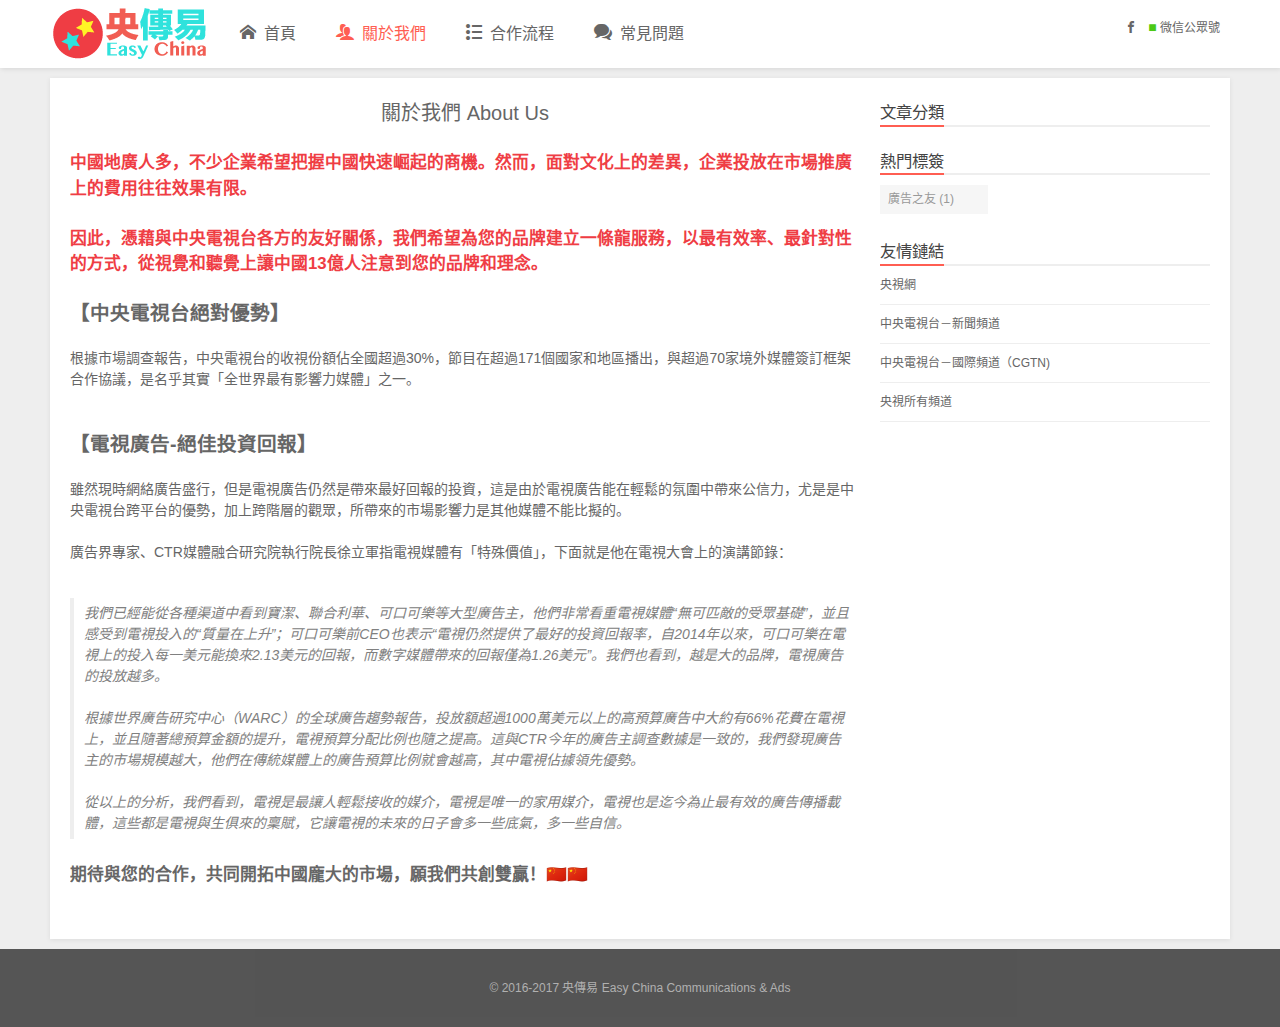
==== about/index.html @ 557cab31 "Add files via upload" ====
<!doctype html>
<html lang="zh-CN">
<head>
    
    <link rel="shortcut icon" type="image/x-icon" href="/img/favicon.ico" />
    

    

    <meta charset="UTF-8" >
    <meta http-equiv="X-UA-Compatible" content="IE=11,IE=10,IE=9,IE=8" >
    <meta name="baidu-site-verification" content="dIcXMeY8Ya" />
    


    <title>關於我們 About Us | 央傳易 Easy China Communications &amp; Ads</title>
    <meta name="viewport" content="width=device-width, initial-scale=1, maximum-scale=1, user-scalable=0" >
    <meta name="keywords" content="CCTV, 廣告, Advertisement, China, News Writing" >
    <meta name="description" content="中國央視的絕對優勢，在全國13億觀眾前綻放您的品牌！Show Your Brand In Front Of China's 1.3 Billion Audience!" >

    
    <link rel="alternative" href="/atom.xml" title="央傳易 Easy China Communications &amp; Ads" type="application/atom+xml" >
    
    
    <link rel="stylesheet" href="/css/style.css">
    <!--[if lt IE 9]>
    <script src="/js/html5.js"></script>
    <![endif]-->
    <!-- 
 -->
</head>

<body class="home">
    <!--[if lt IE 9]>
    <div class="browsehappy">
        當前網頁 <strong>不支持</strong>
        你正在使用的瀏覽器。為了正常的訪問，請 <a href="http://browsehappy.com/">升級您的瀏覽器。</a>.
    </div>
    <![endif]-->

    <!-- 博客頭部 -->
    <header class="header">
    <section class="container header-main">
        <div class="logo">
            <a href="/">
                <div class="cover">
                <img src="/img/website-logo.png"  alt="央傳易 Easy China Communications & Ads">
                    <span class="name">央傳易</span>
                    <span class="name">Easy China</span>
                    <span class="name">央傳易 Easy China Communications &amp; Ads</span>
                    <span class="description">光速跨屏 聞名全國 Be Known Across China in Seconds</span>
                </div>
            </a>
        </div>
        <div class="dropnav icon-paragraph-justify" id="JELON__btnDropNav"></div>
        <ul class="menu hidden" id="JELON__menu">
            
            <li rel="/about/index.html" class="item ">
                <a href="/" title="首頁" class="icon-home">&nbsp;首頁</a>
            </li>
            
            <li rel="/about/index.html" class="item current">
                <a href="/about/" title="關於我們" class="icon-users">&nbsp;關於我們</a>
            </li>
            
            <li rel="/about/index.html" class="item ">
                <a href="/workflow/" title="合作流程" class="icon-list2">&nbsp;合作流程</a>
            </li>
            
            <li rel="/about/index.html" class="item ">
                <a href="/questions/" title="常見問題" class="icon-comment">&nbsp;常見問題</a>
            </li>
            
        </ul>
        <div class="profile clearfix">
            <div class="feeds fl">
                
                
                <p class="links">
                    
                </p>
                <p class="sns">
                    
                        <a href="https://www.facebook.com/" class="facebook icon-facebook" target="_blank"> </a>
                    
                    
                    <a href="javascript: void(0);" class="wechat">
                        <b>■</b>
                        微信公眾號
                        <span class="popover">
                             <img src="/img/wechat_mp.jpg" width="120" height="120" alt="微信公眾號"> 
                            <i class="arrow"></i>
                        </span>
                    </a>
                </p>
                
            </div>
           <!-- <div class="avatar fr">
                <img src="/img/jelon.jpg" alt="avatar" title="Jelon" >
            </div> -->
        </div>
    </section>
</header>


    <!-- 博客正文 -->
    <div class="container body clearfix">
        <section class="content">
            <div class="content-main widget">
                <!-- 独立页面 -->
<article class="post article">
    <header class="text-center">
        <h4 class="post-title"><a href="javascript: void(0);">關於我們 About Us</a></h4>
    </header>
    <div class="post-content">
        
            <!-- 自定义关于页 -->

<p>

<h4><font color="#ef3d44">中國地廣人多，不少企業希望把握中國快速崛起的商機。然而，面對文化上的差異，企業投放在市場推廣上的費用往往效果有限。<br><br>

因此，憑藉與中央電視台各方的友好關係，我們希望為您的品牌建立一條龍服務，以最有效率、最針對性的方式，從視覺和聽覺上讓中國13億人注意到您的品牌和理念。</font></h4>

<h3>【中央電視台絕對優勢】</h3>
根據市場調查報告，中央電視台的收視份額佔全國超過30%，節目在超過171個國家和地區播出，與超過70家境外媒體簽訂框架合作協議，是名乎其實「全世界最有影響力媒體」之一。<br><br>

<h3>【電視廣告-絕佳投資回報】</h3>
雖然現時網絡廣告盛行，但是電視廣告仍然是帶來最好回報的投資，這是由於電視廣告能在輕鬆的氛圍中帶來公信力，尤是是中央電視台跨平台的優勢，加上跨階層的觀眾，所帶來的市場影響力是其他媒體不能比擬的。<br><br>

廣告界專家、CTR媒體融合研究院執行院長徐立軍指電視媒體有「特殊價值」，下面就是他在電視大會上的演講節錄：<br><br>

<blockquote>
<font color="grey"><i>
我們已經能從各種渠道中看到寶潔、聯合利華、可口可樂等大型廣告主，他們非常看重電視媒體“無可匹敵的受眾基礎”，並且感受到電視投入的“質量在上升”；可口可樂前CEO也表示“電視仍然提供了最好的投資回報率，自2014年以來，可口可樂在電視上的投入每一美元能換來2.13美元的回報，而數字媒體帶來的回報僅為1.26美元”。我們也看到，越是大的品牌，電視廣告的投放越多。<br><br>

根據世界廣告研究中心（WARC）的全球廣告趨勢報告，投放額超過1000萬美元以上的高預算廣告中大約有66%花費在電視上，並且隨著總預算金額的提升，電視預算分配比例也隨之提高。這與CTR今年的廣告主調查數據是一致的，我們發現廣告主的市場規模越大，他們在傳統媒體上的廣告預算比例就會越高，其中電視佔據領先優勢。<br><br>

從以上的分析，我們看到，電視是最讓人輕鬆接收的媒介，電視是唯一的家用媒介，電視也是迄今為止最有效的廣告傳播載體，這些都是電視與生俱來的稟賦，它讓電視的未來的日子會多一些底氣，多一些自信。<br></i>
</font>
</blockquote>

<h4>期待與您的合作，共同開拓中國龐大的市場，願我們共創雙贏！🇨🇳🇨🇳</h4>
</p>


<!--
<p style="color: #444;">
    <span class="icon-cogs"></span>
    Github账号
</p>

<ul style="list-style-type: none;">
    <li>
        <span class="icon-github"></span>
        <a href="https://github.com/jangdelong" target="_blank">我的Github</a>
    </li>
</ul>
-->
        
    </div>
</article>
            </div>

        </section>
        <!-- 侧栏部分 -->
<aside class="sidebar">
    <section class="widget">
        <h3 class="widget-hd"><strong>文章分類</strong></h3>
        <!-- 文章分类 -->
<ul class="widget-bd">
    
</ul>
    </section>

    
    <section class="widget">
        <h3 class="widget-hd"><strong>熱門標簽</strong></h3>
        <!-- 文章标签 -->
<div class="widget-bd tag-wrap">
  
    <a class="tag-item" href="/tags/廣告之友/" title="廣告之友">廣告之友 (1)</a>
  
</div>
    </section>
    

    

    
    <!-- 友情链接 -->
    <section class="widget">
        <h3 class="widget-hd"><strong>友情鏈結</strong></h3>
        <!-- 文章分类 -->
<ul class="widget-bd">
    
        <li>
            <a href="http://www.cctv.com/" target="_blank" title="央視網">央視網</a>
        </li>
    
        <li>
            <a href="http://news.cctv.com/" target="_blank" title="中央電視台－新聞頻道">中央電視台－新聞頻道</a>
        </li>
    
        <li>
            <a href="https://www.cgtn.com/" target="_blank" title="中央電視台－國際頻道 (CGTN)">中央電視台－國際頻道（CGTN)</a>
        </li>
    
        <li>
            <a href="http://cctv.cntv.cn/cctv1/" target="_blank" title="央視所有頻道">央視所有頻道</a>
        </li>
    
</ul>
    </section>
    
</aside>
<!-- / 侧栏部分 -->
    </div>

    <!-- 博客底部 -->
    <footer class="footer">
    &copy;
    
        2016-2017
    

    <a href="/">央傳易 Easy China Communications & Ads</a>
</footer>
<div class="back-to-top" id="JELON__backToTop" title="返回顶部">返回頂部</div>

    <!--博客js脚本 -->
    <!-- 这里放网站js脚本 -->
<script src="/js/main.js"></script>
</body>
</html>
---- css/style.css ----
@charset "UTF-8";
.post .post-content h1 {
  font-size: 2em;
}
.post .post-content h2 {
  font-size: 1.6em;
}
.post .post-content h3 {
  font-size: 1.4em;
}
.post .post-content h4 {
  font-size: 1.2em;
}
.post .post-content h5 {
  font-size: 1em;
}
.post .post-content h6 {
  font-size: 1em;
  color: #999;
}
.post .post-content hr {
  border: 1px dashed #ddd;
}
.post .post-content strong {
  font-weight: bold;
}
.post .post-content em,
.post .post-content cite {
  font-style: italic;
}
.post .post-content sup,
.post .post-content sub {
  font-size: 0.75em;
  line-height: 0;
  position: relative;
  vertical-align: baseline;
}
.post .post-content sup {
  top: -0.5em;
}
.post .post-content sub {
  bottom: -0.2em;
}
.post .post-content small {
  font-size: 0.85em;
}
.post .post-content acronym,
.post .post-content abbr {
  border-bottom: 1px dotted;
}
.post .post-content ul,
.post .post-content ol,
.post .post-content dl {
  margin: 0 20px;
  padding: 0;
  line-height: line-height;
}
.post .post-content ul ul,
.post .post-content ol ul,
.post .post-content ul ol,
.post .post-content ol ol {
  margin-top: 0;
  margin-bottom: 0;
}
.post .post-content ul {
  list-style: disc;
}
.post .post-content ol {
  list-style: decimal;
}
.post .post-content dt {
  font-weight: bold;
}
.post .post-content table {
  display: table;
  font-size: 12px;
  background-color: transparent;
  border: 1px solid #ddd;
  -ms-box-sizing: border-box;
  -moz-box-sizing: border-box;
  -webkit-box-sizing: border-box;
  -o-box-sizing: border-box;
  box-sizing: border-box;
  word-wrap: break-word;
}
.post .post-content table th,
.post .post-content table td {
  border-bottom: solid 1px #ddd;
  border-right: solid 1px #ddd;
  padding: 5px 10px;
}
.post .post-content table thead tr {
  background-color: #f6f6f6;
}
.post .post-content blockquote {
  margin: 1em 0;
  padding: 5px 10px;
  color: #666;
  border-left: 2px solid #eee;
}
/*
 * 网站字体及icon
 * $CDN = hexo-config("CDN") || '//7xs305.com1.z0.glb.clouddn.com/'
 */
@font-face {
  font-family: "HomizioNova";
  src: url("./fonts/homizio-nova/light.ttf"), url("./fonts/homizio-nova/light.otf");
  font-weight: normal;
  font-style: normal;
}
@font-face {
  font-family: "HomizioNova";
  src: url("./fonts/homizio-nova/light_italic.ttf"), url("./fonts/homizio-nova/light_italic.otf");
  font-weight: normal;
  font-style: italic;
}
@font-face {
  font-family: "HomizioNova";
  src: url("./fonts/homizio-nova/regular.ttf"), url("./fonts/homizio-nova/regular.otf");
  font-weight: bold;
  font-style: normal;
}
@font-face {
  font-family: "HomizioNova";
  src: url("./fonts/homizio-nova/italic.ttf"), url("./fonts/homizio-nova/italic.otf");
  font-weight: bold;
  font-style: italic;
}
@font-face {
  font-family: 'icomoon';
  src: url("./fonts/icomoon/icomoon.eot?e2xg5y"), url("./fonts/icomoon/icomoon.eot?e2xg5y");
  src: url("./fonts/icomoon/icomoon.eot?#iefixe2xg5y") format('embedded-opentype'), url("./fonts/icomoon/icomoon.woff?e2xg5y") format('woff'), url("./fonts/icomoon/icomoon.ttf?e2xg5y") format('truetype'), url("./fonts/icomoon/icomoon.svg?e2xg5y#icomoon") format('svg'), url("./fonts/icomoon/icomoon.eot?#iefixe2xg5y") format('embedded-opentype'), url("./fonts/icomoon/icomoon.woff?e2xg5y") format('woff'), url("./fonts/icomoon/icomoon.ttf?e2xg5y") format('truetype'), url("./fonts/icomoon/icomoon.svg?e2xg5y#icomoon") format('svg');
  font-weight: normal;
  font-style: normal;
}
[class^="icon-"],
[class*=" icon-"] {
  font-family: 'icomoon';
  speak: none;
  font-style: normal;
  font-weight: normal;
  font-variant: normal;
  text-transform: none;
  line-height: 1;
  -webkit-font-smoothing: antialiased;
  -moz-osx-font-smoothing: grayscale;
}
.icon-home:before {
  content: "\e900";
}
.icon-office:before {
  content: "\e903";
}
.icon-newspaper:before {
  content: "\e904";
}
.icon-profile:before {
  content: "\e923";
}
.icon-files-empty:before {
  content: "\e925";
}
.icon-price-tags:before {
  content: "\e936";
}
.icon-envelop:before {
  content: "\e945";
}
.icon-bubble:before {
  content: "\e96b";
}
.icon-comment:before {
  content: "\e96d";
}
.icon-about:before {
  content: "\e976";
}
.icon-cogs:before {
  content: "\e995";
}
.icon-question:before {
  content: "\ea09";
}
.icon-paragraph-justify:before {
  content: "\ea7a";
}
.icon-lab:before {
  content: "\ea80";
}
.icon-github:before {
  content: "\eab1";
}
.icon-youtube:before {
  content: "\ea9d";
}
.icon-home:before {
  content: "\e900";
}
.icon-office:before {
  content: "\e903";
}
.icon-newspaper:before {
  content: "\e904";
}
.icon-bullhorn:before {
  content: "\e91a";
}
.icon-connection:before {
  content: "\e91b";
}
.icon-stack:before {
  content: "\e92e";
}
.icon-alarm:before {
  content: "\e950";
}
.icon-tv:before {
  content: "\e95b";
}
.icon-bubbles2:before {
  content: "\e96d";
}
.icon-users:before {
  content: "\e972";
}
.icon-user-check:before {
  content: "\e975";
}
.icon-user-tie:before {
  content: "\e976";
}
.icon-binoculars:before {
  content: "\e985";
}
.icon-stats-bars:before {
  content: "\e99c";
}
.icon-stats-bars2:before {
  content: "\e99d";
}
.icon-gift:before {
  content: "\e99f";
}
.icon-rocket:before {
  content: "\e9a5";
}
.icon-airplane:before {
  content: "\e9af";
}
.icon-clipboard:before {
  content: "\e9b8";
}
.icon-list-numbered:before {
  content: "\e9b9";
}
.icon-list:before {
  content: "\e9ba";
}
.icon-list2:before {
  content: "\e9bb";
}
.icon-happy:before {
  content: "\e9df";
}
.icon-arrow-up:before {
  content: "\ea32";
}
.icon-arrow-up-right:before {
  content: "\ea33";
}
.icon-arrow-right:before {
  content: "\ea34";
}
.icon-arrow-up2:before {
  content: "\ea3a";
}
.icon-new-tab:before {
  content: "\ea7e";
}
.icon-embed:before {
  content: "\ea7f";
}
.icon-embed2:before {
  content: "\ea80";
}
.icon-share2:before {
  content: "\ea82";
}
.icon-mail2:before {
  content: "\ea84";
}
.icon-mail4:before {
  content: "\ea86";
}
.icon-google:before {
  content: "\ea88";
}
.icon-google2:before {
  content: "\ea89";
}
.icon-google3:before {
  content: "\ea8a";
}
.icon-google-plus:before {
  content: "\ea8b";
}
.icon-google-plus2:before {
  content: "\ea8c";
}
.icon-google-plus3:before {
  content: "\ea8d";
}
.icon-facebook:before {
  content: "\ea90";
}
.icon-facebook2:before {
  content: "\ea91";
}
.icon-instagram:before {
  content: "\ea92";
}
.icon-whatsapp:before {
  content: "\ea93";
}
.icon-spotify:before {
  content: "\ea94";
}
.icon-twitter:before {
  content: "\ea96";
}
.icon-sina-weibo:before {
  content: "\ea9a";
}
.icon-rss:before {
  content: "\ea9b";
}
.icon-rss2:before {
  content: "\ea9c";
}
.icon-youtube:before {
  content: "\ea9d";
}
.icon-youtube2:before {
  content: "\ea9e";
}
.icon-vimeo:before {
  content: "\eaa0";
}
.icon-vimeo2:before {
  content: "\eaa1";
}
.icon-github:before {
  content: "\eab0";
}
.icon-wordpress:before {
  content: "\eab4";
}
.icon-tumblr2:before {
  content: "\eaba";
}
.icon-tux:before {
  content: "\eabd";
}
.icon-appleinc:before {
  content: "\eabe";
}
.icon-finder:before {
  content: "\eabf";
}
.icon-android:before {
  content: "\eac0";
}
.icon-windows:before {
  content: "\eac1";
}
.icon-windows8:before {
  content: "\eac2";
}
.icon-linkedin:before {
  content: "\eac9";
}
.icon-linkedin2:before {
  content: "\eaca";
}
.icon-html-five:before {
  content: "\eae4";
}
.icon-html-five2:before {
  content: "\eae5";
}
.icon-codepen:before {
  content: "\eae8";
}
.icon-svg:before {
  content: "\eae9";
}
html {
  font-family: sans-serif;
  -ms-text-size-adjust: 100%;
  -webkit-text-size-adjust: 100%;
}
body {
  margin: 0;
}
article,
aside,
details,
figcaption,
figure,
footer,
header,
hgroup,
main,
menu,
nav,
section,
summary {
  display: block;
}
audio,
canvas,
progress,
video {
  display: inline-block;
  vertical-align: baseline;
}
audio:not([controls]) {
  display: none;
  height: 0;
}
[hidden],
template {
  display: none;
}
a {
  background-color: transparent;
}
a:active,
a:hover {
  outline: 0;
}
abbr[title] {
  border-bottom: 1px dotted;
}
b,
strong {
  font-weight: bold;
}
dfn {
  font-style: italic;
}
h1 {
  font-size: 2em;
  margin: 0.67em 0;
}
mark {
  background: #ff0;
  color: #000;
}
small {
  font-size: 80%;
}
sub,
sup {
  font-size: 75%;
  line-height: 0;
  position: relative;
  vertical-align: baseline;
}
sup {
  top: -0.5em;
}
sub {
  bottom: -0.25em;
}
img {
  border: 0;
}
svg:not(:root) {
  overflow: hidden;
}
figure {
  margin: 1em 40px;
}
hr {
  -moz-box-sizing: content-box;
  -ms-box-sizing: content-box;
  -moz-box-sizing: content-box;
  -webkit-box-sizing: content-box;
  -o-box-sizing: content-box;
  box-sizing: content-box;
  height: 0;
}
pre {
  overflow: auto;
}
code,
kbd,
pre,
samp {
  font-family: monospace, monospace;
  font-size: 1em;
}
button,
input,
optgroup,
select,
textarea {
  color: inherit /* 1 */;
  font: inherit /* 2 */;
  margin: 0 /* 3 */;
}
button {
  overflow: visible;
}
button,
select {
  text-transform: none;
}
button,
html input[type="button"],
input[type="reset"],
input[type="submit"] {
  -webkit-appearance: button /* 2 */;
  cursor: pointer /* 3 */;
}
button[disabled],
html input[disabled] {
  cursor: default;
}
button::-moz-focus-inner,
input::-moz-focus-inner {
  border: 0;
  padding: 0;
}
input {
  line-height: normal;
}
input[type="checkbox"],
input[type="radio"] {
  -ms-box-sizing: border-box /* 1 */;
  -moz-box-sizing: border-box /* 1 */;
  -webkit-box-sizing: border-box /* 1 */;
  -o-box-sizing: border-box /* 1 */;
  box-sizing: border-box /* 1 */;
  padding: 0 /* 2 */;
}
input[type="number"]::-webkit-inner-spin-button,
input[type="number"]::-webkit-outer-spin-button {
  height: auto;
}
input[type="search"] {
  -webkit-appearance: textfield /* 1 */;
  -moz-box-sizing: content-box;
  -webkit-box-sizing: content-box /* 2 */;
  -ms-box-sizing: content-box;
  -moz-box-sizing: content-box;
  -webkit-box-sizing: content-box;
  -o-box-sizing: content-box;
  box-sizing: content-box;
}
input[type="search"]::-webkit-search-cancel-button,
input[type="search"]::-webkit-search-decoration {
  -webkit-appearance: none;
}
fieldset {
  border: 1px solid #c0c0c0;
  margin: 0 2px;
  padding: 0.35em 0.625em 0.75em;
}
legend {
  border: 0;
  padding: 0;
}
textarea {
  overflow: auto;
}
optgroup {
  font-weight: bold;
}
table {
  border-collapse: collapse;
  border-spacing: 0;
}
td,
th {
  padding: 0;
}
/*
 * Reset css
 */
::selection {
  color: #fff;
  background-color: #f99;
  opacity: 0.8;
}
::-webkit-scrollbar {
  width: 7px;
  height: 4px;
}
::-webkit-scrollbar-thumb {
  -ms-border-radius: 4px;
  -moz-border-radius: 4px;
  -webkit-border-radius: 4px;
  -o-border-radius: 4px;
  border-radius: 4px;
  background: rgba(0,0,0,0.15);
}
::-webkit-scrollbar-track {
  background: rgba(0,0,0,0.06);
}
body {
  font: 14px/1.5 "Microsoft Yahei", "微软雅黑", Arial, "宋体";
  color: #666;
  -webkit-overflow-scrolling: touch;
  -webkit-font-smoothing: antialiased;
  -webkit-text-size-adjust: 100%;
  -ms-text-size-adjust: 100%;
  text-rendering: optimizelegibility;
}
a {
  color: #666;
  text-decoration: none;
}
a:link,
a:visited,
a:active {
  color: #666;
}
a:hover {
  color: #ff5e52;
}
hr {
  border-top: 1px solid #eee;
}
.fl {
  float: left;
}
.fr {
  float: right;
}
.text-center {
  text-align: center;
}
.clearfix {
  zoom: 1;
}
.clearfix:after {
  display: block;
  width: 100%;
  height: 0;
  content: " ";
  clear: both;
}
/*
 * 全局样式
 */
.container {
  max-width: 1180px;
  _width: 1180px;
  background-color: #fff;
  margin: 0 auto 10px;
  text-align: left;
}
.home {
  background-color: #eee;
}
.btn {
  background-color: #ff5e52;
  border: 0;
  color: #fff;
  opacity: 0.8;
  -ms-box-sizing: border-box;
  -moz-box-sizing: border-box;
  -webkit-box-sizing: border-box;
  -o-box-sizing: border-box;
  box-sizing: border-box;
}
.btn:hover {
  opacity: 0.75;
}
.btn-ok {
  background-color: #ff5e52;
}
.btn-cancel {
  background-color: #51cc87;
}
.form-control {
  -ms-box-sizing: border-box;
  -moz-box-sizing: border-box;
  -webkit-box-sizing: border-box;
  -o-box-sizing: border-box;
  box-sizing: border-box;
}
.browsehappy {
  padding: 8px 0;
  background: #fbe3e4;
  color: #8a1f11;
  text-align: center;
}
.loading-mask {
  position: fixed;
  top: 0;
  right: 0;
  left: 0;
  bottom: 0;
  display: block;
  width: 100%;
  height: 100%;
  background-color: #fff;
  opacity: 0.8;
}
.loading-mask .loading-icon {
  position: relative;
  top: 50%;
  left: 50%;
  width: 50px;
  height: 50px;
  margin-top: -25px;
  margin-left: -25px;
}
/*
 * 头部样式
 */
.header {
  width: 100%;
  background-color: #fff;
  box-shadow: 1px 1px 5px rgba(0,0,0,0.1);
  margin-bottom: 10px;
}
.header .header-main {
  position: relative;
  height: 68px;
  margin-bottom: 0;
}
.header .logo {
  float: left;
  width: 160px;
}
.logo a {
  position: relative;
  display: block;
  height: 68px;
  line-height: 68px;
  color: #fff;
  background-color: #ff5e52;
  opacity: 0.85;
  text-align: center;
  overflow: hidden;
}
.logo a .cover {
  position: absolute;
  display: block;
  top: 0;
  left: 0;
  width: 100%;
  -ms-transition: top 0.5s;
  -moz-transition: top 0.5s;
  -webkit-transition: top 0.5s;
  -o-transition: top 0.5s;
  transition: top 0.5s;
}
.logo a .cover .name {
  display: block;
  height: 100%;
  font-size: 28px;
  font-family: "HomizioNova", "Microsoft Yahei";
  font-style: italic;
}
.logo a .cover .description {
  display: block;
  height: 100%;
  color: #fff;
  background-color: #51cc87;
  opacity: 0.85;
}
.logo a:hover .cover {
  top: -100%;
}
.header .menu {
  margin: 0;
  padding: 10px;
  float: left;
  list-style-type: none;
}
.menu .item {
  float: left;
  padding: 0 20px;
  height: 48px;
  line-height: 48px;
  font-size: 16px;
}
.menu .item a {
  color: #666;
}
.menu .item a:hover {
  color: #ff5e52;
}
.menu .current a {
  color: #ff5e52;
}
.header .profile {
  position: absolute;
  right: 0;
  top: 0;
  height: 68px;
}
.profile .avatar {
  width: 50px;
  height: 50px;
  margin: 8px 0;
  border: 1px solid #ddd;
  -ms-border-radius: 3px;
  -moz-border-radius: 3px;
  -webkit-border-radius: 3px;
  -o-border-radius: 3px;
  border-radius: 3px;
}
.profile .avatar > img {
  width: 46px;
  height: 46px;
  margin: 2px;
}
.profile .feeds {
  height: 68px;
  padding: 0 10px;
  color: #666;
  font-size: 12px;
  text-align: right;
}
.profile .feeds .links {
  margin: 5px 0 0;
  padding: 10px 0 3px;
}
.profile .feeds .sns {
  margin: 0 0 5px 0;
  padding: 2px 0 10px;
  line-height: 14px;
}
.profile .feeds .sns a {
  margin-left: 5px;
}
.profile .feeds .sns .sinaweibo b {
  color: #ff5e52;
  font-size: 14px;
}
.profile .feeds .sns .sinaweibo:hover {
  color: #ff5e52;
}
.profile .feeds .sns .qqweibo b {
  color: #1faeff;
  font-size: 14px;
}
.profile .feeds .sns .qqweibo:hover {
  color: #1faeff;
}
.profile .feeds .sns .wechat {
  position: relative;
}
.profile .feeds .sns .wechat b {
  color: #4bc916;
  font-size: 14px;
}
.profile .feeds .sns .wechat .popover {
  position: absolute;
  display: none;
  top: 28px;
  left: 50%;
  width: 120px;
  height: 120px;
  margin-left: -60px;
  border: 1px solid #ddd;
  background-color: #fff;
  -ms-border-radius: 5px;
  -moz-border-radius: 5px;
  -webkit-border-radius: 5px;
  -o-border-radius: 5px;
  border-radius: 5px;
  z-index: 9;
}
.profile .feeds .sns .wechat .popover img {
  width: 120px;
  height: 120px;
  border: 0;
  -ms-border-radius: 5px;
  -moz-border-radius: 5px;
  -webkit-border-radius: 5px;
  -o-border-radius: 5px;
  border-radius: 5px;
}
.profile .feeds .sns .wechat .popover .arrow {
  position: absolute;
  display: block;
  top: -10px;
  left: 50%;
  width: 0;
  height: 0;
  margin-left: -10px;
  border-width: 10px;
  border-color: transparent;
  border-style: solid;
  border-top-width: 0;
  border-bottom-color: #ddd;
}
.profile .feeds .sns .wechat .popover .arrow:after {
  position: absolute;
  content: " ";
  top: 1px;
  left: 50%;
  margin-left: -9px;
  border-width: 9px;
  border-color: transparent;
  border-style: solid;
  border-top-width: 0;
  border-bottom-color: #fff;
}
.profile .feeds .sns .wechat:hover {
  color: #4bc916;
}
.profile .feeds .sns .wechat:hover .popover {
  display: block;
}
.dropnav {
  display: none;
}
/*
 * 正文内容
 */
.content {
  float: left;
  width: 100%;
  min-height: 689px;
}
.content-main {
  margin-right: 350px;
  padding: 20px;
}
/*
 * Post
 */
.post {
  padding: 25px 0;
  border-bottom: 1px solid #eee;
  overflow: hidden;
}
.post header {
  margin: 0 0 10px 0;
}
.post header > a {
  position: relative;
  display: inline-block;
  margin-right: 6px;
  padding: 4px 7px;
  top: -3px;
  color: #fff;
  background-color: #ff5e52;
  font-size: 12px;
  vertical-align: baseline;
  opacity: 0.85;
}
.post header > a:after {
  position: absolute;
  display: block;
  top: 9px;
  right: -4px;
  width: 0;
  height: 0;
  content: " ";
  border-left: 4px solid #ff5e52;
  border-top: 4px solid transparent;
  border-bottom: 4px solid transparent;
}
.post header .post-title {
  display: inline;
  font-size: 20px;
  font-weight: normal;
}
.post header .post-title a:hover {
  border-bottom: 1px dotted #ff5e52;
}
.post .post-meta {
  color: #888;
  font-size: 12px;
}
.post .post-meta .post-views,
.post .post-meta .post-cat,
.post .post-meta .post-comments {
  margin-right: 15px;
}
.post .post-content {
  position: relative;
  color: #666;
}
.post .post-content img {
  max-width: 100%;
}
.post .post-content .post-excerpt {
  position: relative;
  min-height: 140px;
  margin-right: 210px;
  overflow: hidden;
}
.post .post-content .post-thumbnail {
  position: absolute;
  top: 0;
  right: 0;
  width: 200px;
  height: 140px;
  overflow: hidden;
}
.post .post-content .post-thumbnail .thumbnail {
  width: 200px;
  height: 140px;
  border: 0;
  -ms-transition: 0.5s;
  -moz-transition: 0.5s;
  -webkit-transition: 0.5s;
  -o-transition: 0.5s;
  transition: 0.5s;
}
.post .post-content .post-thumbnail a:after {
  content: "";
  position: absolute;
  left: -70px;
  top: 0;
  width: 140px;
  height: 140px;
  background-image: -moz-linear-gradient(0deg, rgba(255,255,255,0), rgba(255,255,255,0.5), rgba(255,255,255,0));
  background-image: -webkit-linear-gradient(0deg, rgba(255,255,255,0), rgba(255,255,255,0.5), rgba(255,255,255,0));
  -ms-transform: skewx(-25deg);
  -moz-transform: skewx(-25deg);
  -webkit-transform: skewx(-25deg);
  -o-transform: skewx(-25deg);
  transform: skewx(-25deg);
  -o-transform: skewx(-25deg);
  -moz-transform: skewx(-25deg);
  -webkit-transform: skewx(-25deg);
}
.post .post-content .post-thumbnail:hover a:after {
  left: 130px;
  -webkit-transition: all 0.3s ease-in-out;
  -moz-transition: all 0.3s ease-in-out;
  -o-transition: all 0.3s ease-in-out;
  -ms-transition: all 0.3s ease-in-out;
  -moz-transition: all 0.3s ease-in-out;
  -webkit-transition: all 0.3s ease-in-out;
  -o-transition: all 0.3s ease-in-out;
  transition: all 0.3s ease-in-out;
}
.post .post-content a {
  border-bottom: 1px dotted #ff5e52;
}
.post .post-content .more a {
  position: absolute;
  display: inline-block;
  right: 0;
  bottom: 0;
  padding: 3px 7px;
  border: none;
  color: #fff;
  background-color: #51cc87;
  opacity: 0.8;
}
.post .post-content .more a:hover {
  opacity: 0.75;
}
.post .post-content blockquote {
  margin: 1em 0;
  padding: 5px 10px;
  color: #666;
  border-left: 4px solid #eee;
}
.post .post-content blockquote p {
  margin: 0;
}
/*
 * 高亮样式
 */
pre,
.highlight {
  background: #f7f7f7;
  margin: 20px 0;
  padding: 15px;
  overflow: auto;
  font-size: 13px;
  color: #4d4d4c;
  line-height: 1.6;
}
.highlight .gutter pre,
.gist .gist-file .gist-data .line-numbers {
  color: #666;
}
pre,
code {
  font-family: "Input Mono", "PT Mono", Consolas, Monaco, Menlo, monospace;
}
code {
  word-break: break-all;
  background: #eee;
  text-shadow: 0 1px #fff;
  padding: 0 0.3em;
}
pre code {
  background: none;
  text-shadow: none;
  padding: 0;
}
.highlight pre {
  border: none !important;
  margin: 0;
  padding: 1px;
}
.highlight table {
  margin: 0 !important;
  width: auto !important;
  border: none !important;
}
.highlight td {
  border: none !important;
  padding: 0 !important;
}
.highlight figcaption {
  clear: both;
  zoom: 1;
  font-size: 0.85em;
  color: #8e908c;
  line-height: 1em;
  margin-bottom: 1em;
}
.highlight figcaption a {
  float: right;
}
.highlight .gutter pre {
  text-align: right;
  padding-right: 20px;
}
.highlight .line {
  height: 20px;
}
.gist {
  margin: 20px 0;
  border-style: solid;
  border-color: #ccc;
  border-width: 1px 0;
  background: #f7f7f7;
  padding: 15px 15px 15px 15px;
}
.gist .gist-file {
  border: none;
  font-family: monospace;
  margin: 0;
}
.gist .gist-file .gist-data {
  background: none;
  border: none;
}
.gist .gist-file .gist-data .line-numbers {
  background: none;
  border: none;
  padding: 0 20px 0 0;
}
.gist .gist-file .gist-data .line-data {
  padding: 0 !important;
}
.gist .gist-file .highlight {
  margin: 0;
  padding: 0;
  border: none;
}
.gist .gist-file .gist-meta {
  background: #f7f7f7;
  color: #8e908c;
  font: 13px Consolas, Monaco, Menlo, monospace;
  text-shadow: 0 0;
  padding: 0;
  margin-top: 1em;
  margin-left: 15px;
}
.gist .gist-file .gist-meta a {
  color: color-link;
  font-weight: normal;
}
.gist .gist-file .gist-meta a:hover {
  text-decoration: underline;
}
pre .comment {
  color: #8e908c;
}
pre .variable,
pre .attribute,
pre .tag,
pre .regexp,
pre .ruby .constant,
pre .xml .tag .title,
pre .xml .pi,
pre .xml .doctype,
pre .html .doctype,
pre .css .id,
pre .css .class,
pre .css .pseudo {
  color: #c82829;
}
pre .number,
pre .preprocessor,
pre .built_in,
pre .literal,
pre .params,
pre .constant {
  color: #f5871f;
}
pre .ruby .class .title,
pre .css .rules .attribute {
  color: #718c00;
}
pre .string,
pre .value,
pre .inheritance,
pre .header,
pre .ruby .symbol,
pre .xml .cdata {
  color: #718c00;
}
pre .title,
pre .css .hexcolor {
  color: #3e999f;
}
pre .function,
pre .python .decorator,
pre .python .title,
pre .ruby .function .title,
pre .ruby .title .keyword,
pre .perl .sub,
pre .javascript .title,
pre .coffeescript .title {
  color: #4271ae;
}
pre .keyword,
pre .javascript .function {
  color: #8959a8;
}
/*
 * 搜索框
 */
.search-form {
  position: relative;
  padding: 10px 70px 0 0;
}
.search-form .form-control {
  display: block;
  width: 100%;
  padding: 5px 5px 5px 10px;
  border: 2px solid #ddd;
  border-right: 0;
  outline: 0;
  box-shadow: 2px 2px 4px rgba(0,0,0,0.07) inset;
}
.search-form .btn {
  position: absolute;
  top: 10px;
  right: 0;
  width: 70px;
  padding: 7px 0;
}
.search-form .btn:hover {
  opacity: 0.75;
}
/*
 * Sidebar
 */
.sidebar {
  float: left;
  width: 330px;
  margin-left: -350px;
  padding-top: 20px;
  padding-bottom: 20px;
}
.sidebar .widget {
  position: relative;
  margin-bottom: 20px;
  clear: both;
}
.widget ul {
  margin: 0;
  padding: 0;
}
.widget .widget-hd {
  margin: 0;
  padding: 0;
  border-bottom: 2px solid #eee;
}
.widget .widget-hd strong {
  position: relative;
  display: inline-block;
  bottom: -2px;
  color: #444;
  border-bottom: 2px solid #ff5e52;
  font-weight: normal;
}
.widget .widget-hd .logout {
  position: relative;
  bottom: -2px;
  font-size: 14px;
  font-weight: normal;
  text-decoration: underline;
}
.widget .widget-hd .logout:hover {
  text-decoration: none;
}
.widget .widget-bd {
  margin: 0;
  padding: 0;
  list-style: none;
}
.widget .widget-bd li {
  display: block;
  padding: 10px 0;
  line-height: 1.5;
  border-bottom: 1px solid #eee;
  font-size: 12px;
  overflow: hidden;
  text-overflow: ellipsis;
  white-space: nowrap;
}
.widget .widget-bd li a .avatar {
  float: left;
  width: 36px;
  height: 36px;
  margin-right: 10px;
  -ms-border-radius: 50%;
  -moz-border-radius: 50%;
  -webkit-border-radius: 50%;
  -o-border-radius: 50%;
  border-radius: 50%;
  -ms-transform: rotate(0);
  -moz-transform: rotate(0);
  -webkit-transform: rotate(0);
  -o-transform: rotate(0);
  transform: rotate(0);
  -ms-transition: 0.5s;
  -moz-transition: 0.5s;
  -webkit-transition: 0.5s;
  -o-transition: 0.5s;
  transition: 0.5s;
}
.widget .widget-bd li a:hover .avatar {
  -ms-transform: rotate(360deg);
  -moz-transform: rotate(360deg);
  -webkit-transform: rotate(360deg);
  -o-transform: rotate(360deg);
  transform: rotate(360deg);
  opacity: 0.85;
}
.widget .widget-bd li p {
  margin: 0;
  padding: 0;
}
.widget .widget-bd .tag-item {
  float: left;
  width: 32.6666%;
  margin: 0 1% 1% 0;
  padding: 0 8px;
  line-height: 29px;
  font-size: 12px;
  color: #999;
  background-color: #f6f6f6;
  -webkit-box-sizing: border-box;
  -ms-box-sizing: border-box;
  -moz-box-sizing: border-box;
  -webkit-box-sizing: border-box;
  -o-box-sizing: border-box;
  box-sizing: border-box;
  text-overflow: ellipsis;
  overflow: hidden;
  white-space: nowrap;
  -webkit-transition: 0.5s;
  -ms-transition: 0.5s;
  -moz-transition: 0.5s;
  -ms-transition: 0.5s;
  -moz-transition: 0.5s;
  -webkit-transition: 0.5s;
  -o-transition: 0.5s;
  transition: 0.5s;
}
.widget .widget-bd .tag-item:hover {
  color: #fff;
  background-color: #ff5e52;
  opacity: 0.85;
}
.widget .widget-bd .tag-item:nth-child(3n+0) {
  margin-right: 0;
}
.widget .tag-wrap {
  padding: 10px 0 0;
  overflow: hidden;
}
/*
 * Article
 */
.article-nav {
  padding-bottom: 10px;
  color: #888;
}
.article-share {
  padding: 0 0 15px;
}
.article-share .share-area {
  height: 24px;
  line-height: 24px;
  margin: 0 auto;
  padding-left: 10px;
  text-align: left;
  border-left: 3px solid rgba(255,153,153,0.8);
}
.article-share .share-area .share-txt {
  float: left;
  height: 24px;
  line-height: 24px;
  margin-right: 5px;
  font-size: 12px;
  color: #999;
}
.article-share .share-area .share-icon {
  float: left;
  display: inline-block;
  width: 24px;
  height: 24px;
  margin-right: 10px;
  background: url("../img/share.png") no-repeat 0 0;
  opacity: 0.9;
}
.article-share .share-area .share-icon:hover {
  opacity: 0.7;
}
.article-share .share-area .share-icon.weibo {
  background-position: 0 0;
}
.article-share .share-area .share-icon.wechat {
  background-position: 0 -32px;
}
.article-share .share-area .share-icon.qqzone {
  background-position: 0 -65px;
}
.article-share .share-area .share-icon.qq {
  background-position: 0 -98px;
}
.article-share .share-area .share-icon.douban {
  background-position: 0 -324px;
}
.body {
  box-shadow: 0 1px 5px rgba(0,0,0,0.08);
}
.article {
  padding-top: 0 !important;
  padding-bottom: 10px;
  border-bottom: 0;
}
.comments {
  margin-top: 20px;
}
.page-navigator {
  margin: 1em 0;
  padding: 0 20px;
  list-style: none;
}
.page-navigator .extend,
.page-navigator .page-number {
  display: inline-block;
  margin-right: 10px;
  padding: 3px 10px;
  background-color: #eee;
  opacity: 0.8;
}
.page-navigator .extend.current,
.page-navigator .page-number.current {
  color: #fff;
  background-color: #ff5e52;
  cursor: not-allowed;
}
.page-navigator .extend,
.page-navigator a.page-number {
  -ms-transition: 0.5s linear;
  -moz-transition: 0.5s linear;
  -webkit-transition: 0.5s linear;
  -o-transition: 0.5s linear;
  transition: 0.5s linear;
}
.page-navigator .extend:hover,
.page-navigator a.page-number:hover {
  color: #444;
  background-color: #ccc;
}
.page-navigator .space {
  display: inline-block;
  margin-right: 10px;
  padding: 3px 0;
}
/*
 * 底部
 */
.footer {
  padding: 30px;
  color: #aaa;
  background-color: #444;
  font-size: 12px;
  text-align: center;
  opacity: 0.9;
}
.footer a {
  color: #aaa;
}
.back-to-top {
  display: none;
  width: 40px;
  height: 39px;
  -ms-border-radius: 4px;
  -moz-border-radius: 4px;
  -webkit-border-radius: 4px;
  -o-border-radius: 4px;
  border-radius: 4px;
  -moz-border-radius: 4px;
  -webkit-border-radius: 4px;
  background: #000 url("../img/scrolltoparrow.png") no-repeat center center;
  position: fixed;
  _position: absolute;
  right: 20px;
  bottom: 50px;
  cursor: pointer;
  opacity: 0.2;
  filter: Alpha(20) !important;
  text-indent: -9999px;
  overflow: hidden;
  z-index: 5;
}
/*
 * 响应式媒体查询
 */
@media screen and (min-width: 1440px) {
  .container {
    max-width: 1340px;
  }
  .content {
    min-height: 500px;
  }
}
@media screen and (max-width: 1000px) and (min-width: 960px) {
  .container {
    max-width: 952px;
  }
  .content {
    min-height: 500px;
  }
}
@media screen and (max-width: 959px) {
  .container {
    margin-bottom: 10px;
    padding: 0 10px;
  }
  .content {
    min-height: 500px;
  }
  .sidebar {
    display: none;
  }
  .content-main {
    margin-right: 0;
    padding: 20px 10px;
  }
  .header .header-main {
    height: auto;
    padding-bottom: 10px;
  }
  .header .logo {
    float: none;
    width: auto;
  }
  .header .profile {
    display: none;
  }
  .header .menu {
    float: none;
    padding: 8px 10px;
    border: 1px solid rgba(0,0,0,0.1);
    background-color: #fff;
    border-top: 0;
    overflow: hidden;
  }
  .header .menu .item {
    width: 50%;
    height: auto;
    line-height: 1;
    padding: 8px 0;
    font-size: 14px;
  }
  .hidden {
    display: none;
  }
  .dropnav {
    position: absolute;
    display: block;
    top: 12px;
    right: 20px;
    width: 40px;
    height: 40px;
    padding: 0 2px;
    line-height: 40px;
    font-size: 40px;
    color: #efe0ce;
    border: 2px solid #efe0ce;
    -ms-border-radius: 2px;
    -moz-border-radius: 2px;
    -webkit-border-radius: 2px;
    -o-border-radius: 2px;
    border-radius: 2px;
    z-index: 3;
    cursor: pointer;
  }
  .dropnav:hover {
    opacity: 0.8;
  }
  .post header .post-title {
    font-size: 15px;
  }
  .post .post-meta {
    text-align: center;
  }
  .post .post-content .post-excerpt {
    margin-right: 0;
  }
  .post .post-content .post-thumbnail {
    display: none;
  }
  .post .post-content .more a {
    position: relative;
    display: block;
    padding: 6px;
    text-align: center;
  }
  .page-navigator {
    padding-left: 0;
  }
  .page-navigator .page-number,
  .page-navigator .space,
  .page-navigator .extend {
    margin-right: 6px;
  }
  .page-navigator li {
    display: inline-block;
    margin-right: 7px;
    opacity: 0.8;
  }
  .page-navigator li a {
    display: block;
    padding: 2px 8px;
    background-color: #eee;
  }
  .comment .list-wrap .list .user-comment .user-comment-header .reply {
    display: block;
  }
  .comment .page-nav .more {
    display: none;
  }
}
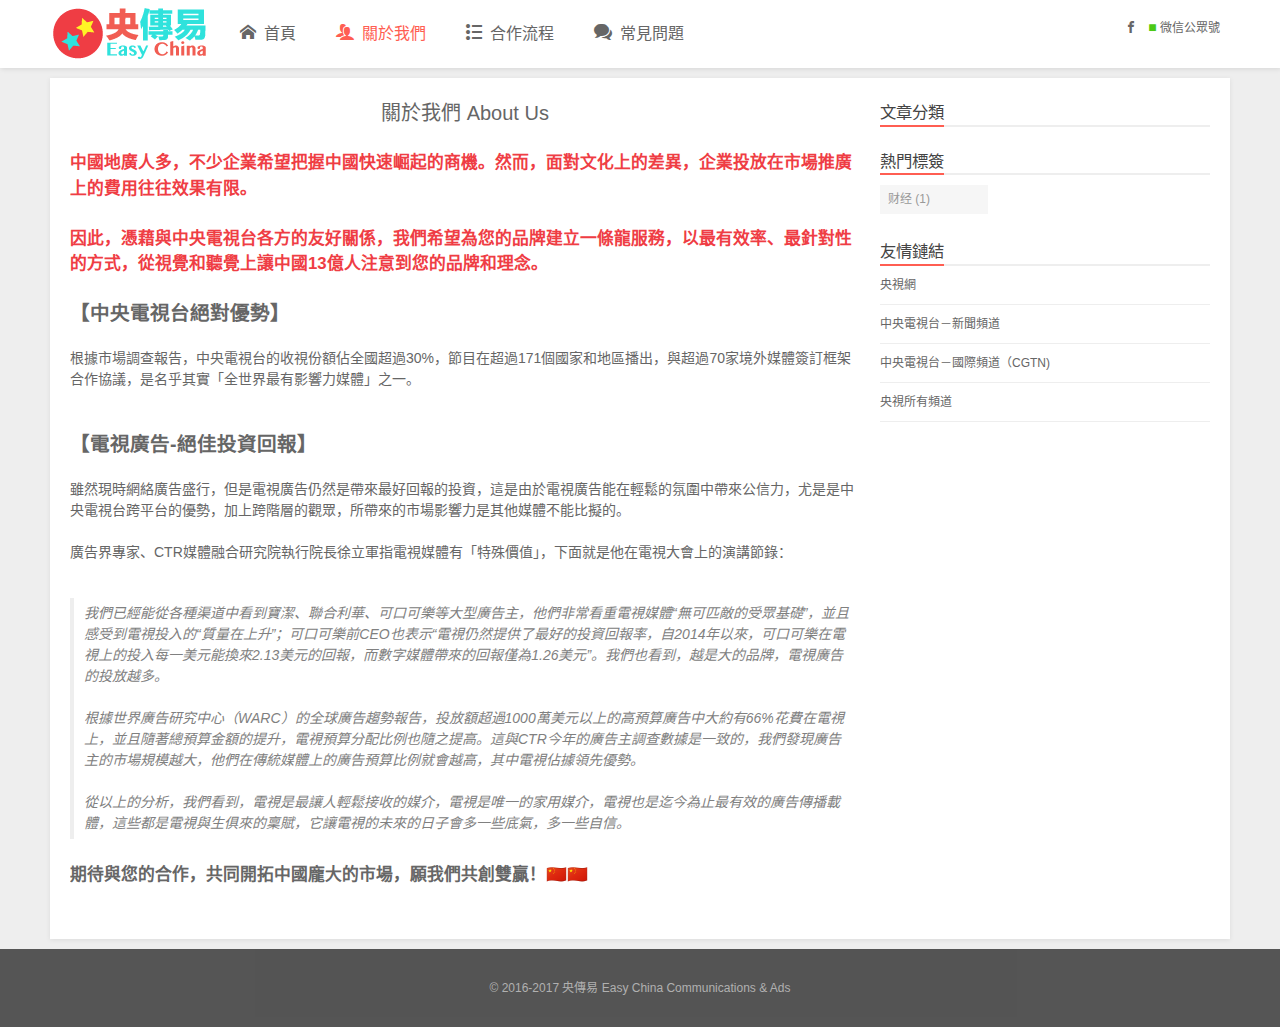
==== commit ddc98953: "new post" ====
--- a/about/index.html
+++ b/about/index.html
@@ -179,7 +179,7 @@
         <!-- 文章标签 -->
 <div class="widget-bd tag-wrap">
   
-    <a class="tag-item" href="/tags/廣告之友/" title="廣告之友">廣告之友 (1)</a>
+    <a class="tag-item" href="/tags/财经/" title="财经">财经 (1)</a>
   
 </div>
     </section>
